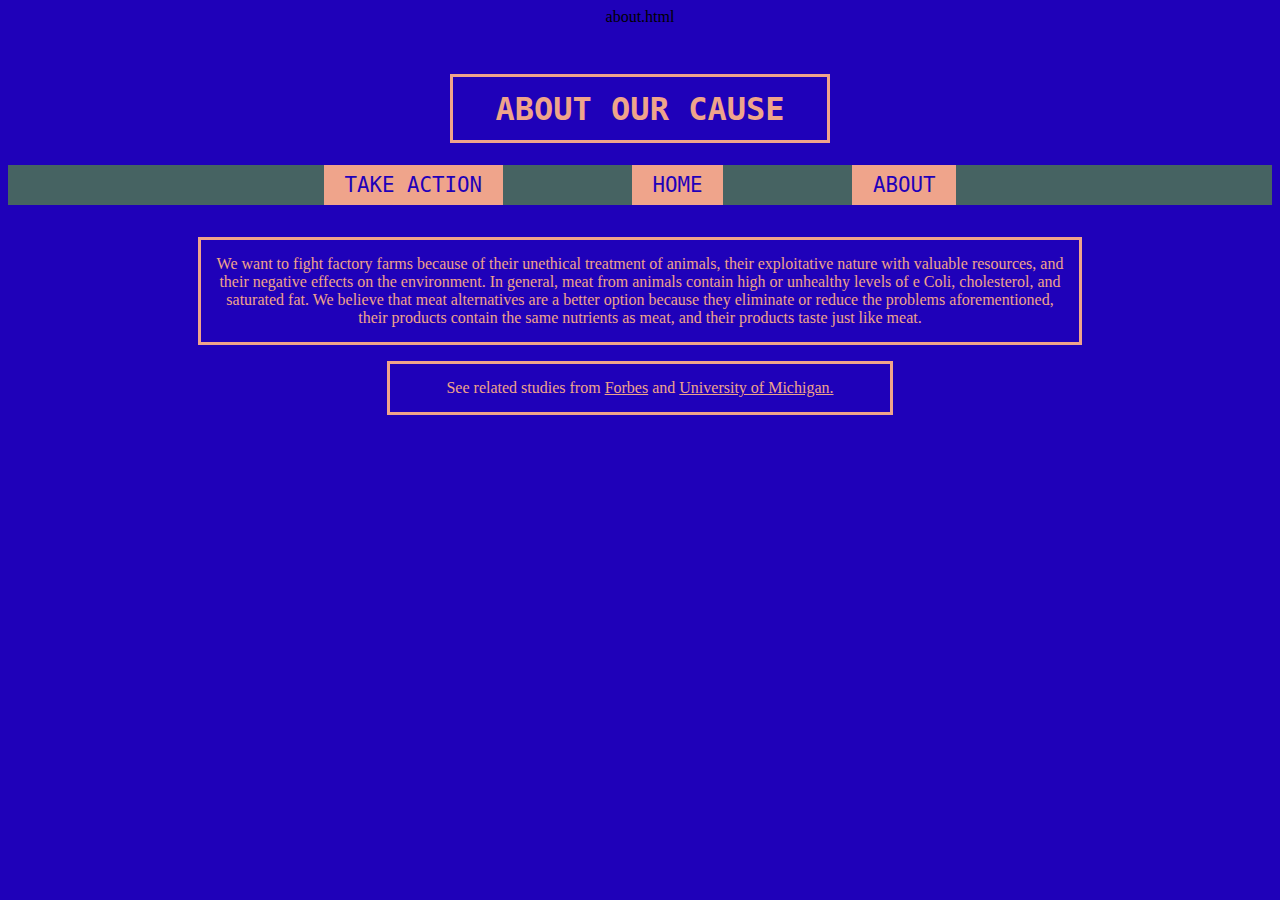
==== about.html @ 363d78b4 "Add files via upload" ====
about.html
<!DOCTYPE html>
<html>
  <head>
    
    <title>About</title>
  

	  <!-- link the webpage's stylesheet -->
	  <link rel="stylesheet" href="/style.css" />

	  <!-- link the webpage's JavaScript file -->
	  <script src="/script.js" defer></script>

  </head>
  

<body>
  <h1>ABOUT OUR CAUSE</h1>

    <nav>
    <ul>
      <li>
        <a href="take-action.html">TAKE ACTION</a>
      </li>
      <li>
        <a href="index.html">HOME</a>
      </li>
      <li>
        <a href="about.html">ABOUT</a>
      </li>
    </ul>
  </nav>

  <p> We want to fight factory farms because of their unethical treatment of animals, their exploitative nature with valuable resources, and their negative effects on the environment. In general, meat from animals contain high or unhealthy levels of e Coli, cholesterol, and saturated fat. We believe that meat alternatives are a better option because they eliminate or reduce the problems aforementioned, their products contain the same nutrients as meat, and their products taste just like meat. </p>
  <p id="links"> See related studies from <a href="https://www.forbes.com/sites/jeffkart/2019/12/19/animal-welfare-org-says-plant-based-fast-food-burgers-are-saving-250000-animals-a-year/?sh=5063ba8148a7">Forbes</a> and <a href="https://css.umich.edu/publications/research-publications/beyond-meats-beyond-burger-life-cycle-assessment-detailed">University of Michigan.</a></p>
</body>
---- style.css ----
style.css
/* STYLE SECTIONING TAGS */
* { /* Reset the space of the webpage */
    margin: 0px;
    padding: 0px;
 }
 
 body {
  background-color: #1f01b9;
  text-align: center; 
 }
 
 /* STYLE TEXT */
 
 h1 {
   font-family: "Lucida Console", monospace;
   margin-top: 1.5em;
   margin-left: 35%;
   margin-right: 35%;
   padding: 1%;
   color: #efa48b;
   border-style: solid;
   border-color: #efa48b;
 }
 
 ul {
   list-style-type: none;
   background-color: #466362;
   overflow: hidden;
   margin-top: 1em;
   margin-bottom: 2em;
   padding: .5em;
   justify-content: center;
 }
 
 ul li {
   display: inline;
   justify-content: center;
 }
 
 li a {
   font-family: "Lucida Console", monospace;
   text-decoration: none;
   background-color: #efa48b;
   color: #1f01b9;
   font-size: 1.3em;
   padding: 1em;
   margin: 3em;
 }
 
 a{
   color: #efa48b;
 }
 
 ul li a:hover {
   background-color: #d78265
 }
 
 img {
   width: 420px;
   height: 315px;
 }
 
 .pic-title {
   display: flex;
   align-items: center;
   justify-content: center;
   column-gap: 40px;
   text-align: center;
 }
 
 #special{
   font-family: "Lucida Console", monospace;
   margin-left: 40%;
   margin-right: 40%;
   margin-bottom: 5px;
   padding: 10px;
   color: #efa48b;
   border-style: solid;
   border-color: #efa48b;
 }
 
 label {
   color: #efa48b;
   margin-left: 5px;
   margin-right: 5px;
   margin-top: 1em;
   margin-bottom: 1em;
   padding: 15px;
 }
 
 iframe{
   width: 640px;
   height: 360px;
   text-align: center;
 }
 
 h3 {
   font-family: "Lucida Console", monospace;
   padding: 10px;
   color: #efa48b;
   border-style: solid;
   border-color: #efa48b;
 }
 
 h4 {
   margin: 10px;
   color: #efa48b;
 }
 
 p {
   color: #efa48b;
   margin-left: 15%;
   margin-right: 15%;
   margin-top: 1em;
   margin-bottom: 1em;
   padding: 15px;
   border-style: solid;
   border-color: #efa48b;
 }
 
 ol {
   background-color: #1f01b9;
   color: #efa48b;
   list-style-type: circle;
   list-style-position: inside;
   margin-left: 15%;
   margin-right: 15%;
   margin-top: 1em;
   margin-bottom: 1em;
   padding: 15px;
   border-style: solid;
   border-color: #efa48b;
 }
 
 #submit:hover {
   background-color: #b2aeae
 }
 
 #links {
   color: #efa48b;
   margin-left: 30%;
   margin-right: 30%;
   margin-top: 1em;
   margin-bottom: 1em;
   padding: 15px;
   border-style: solid;
   border-color: #efa48b;
 }
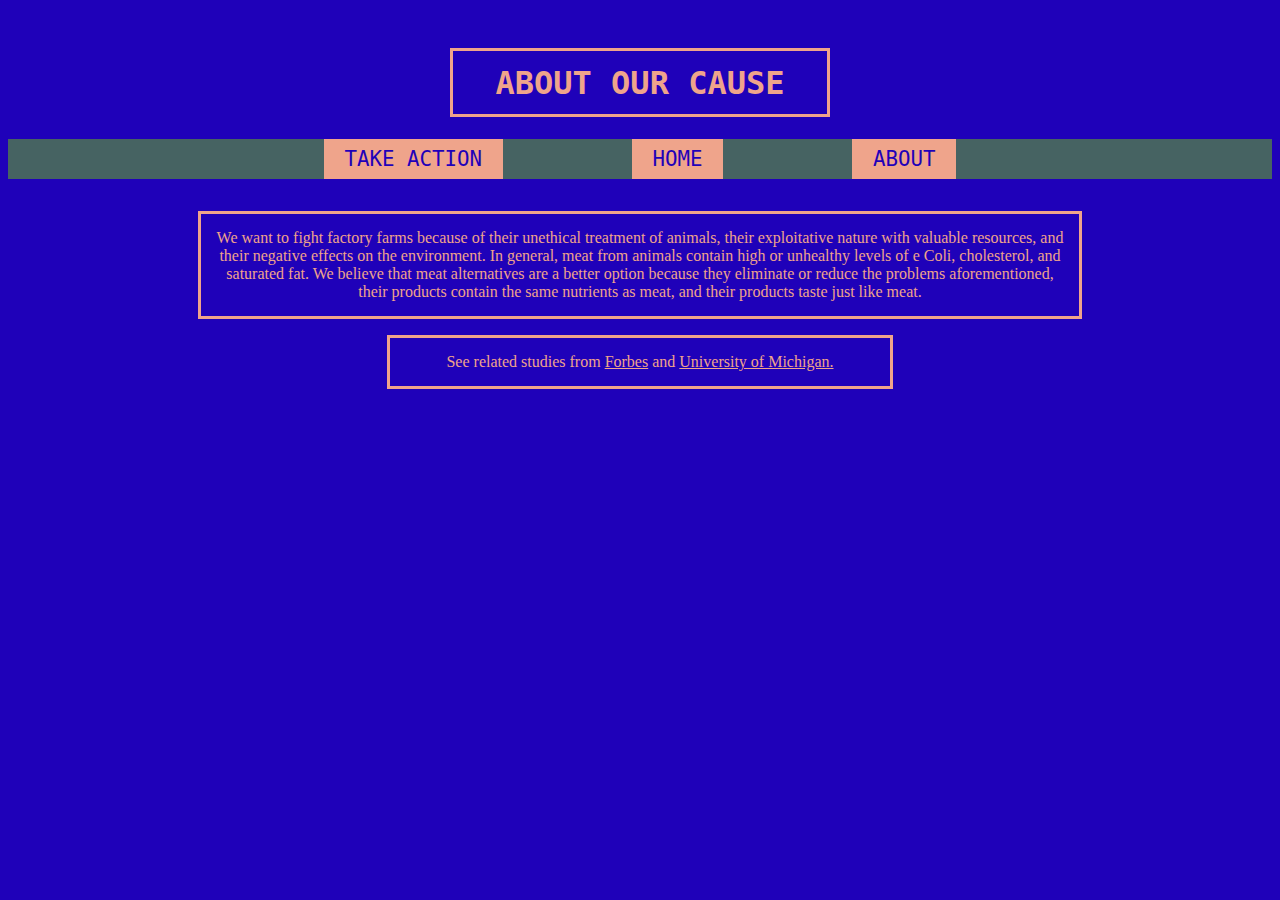
==== commit 57df84f3: "Update about.html" ====
--- a/about.html
+++ b/about.html
@@ -1,4 +1,3 @@
-about.html
 <!DOCTYPE html>
 <html>
   <head>
@@ -7,10 +6,10 @@
   
 
 	  <!-- link the webpage's stylesheet -->
-	  <link rel="stylesheet" href="/style.css" />
+	  <link rel="stylesheet" href="style.css" />
 
 	  <!-- link the webpage's JavaScript file -->
-	  <script src="/script.js" defer></script>
+	  <script src="script.js" defer></script>
 
   </head>
   
--- a/style.css
+++ b/style.css
@@ -1,6 +1,5 @@
-style.css
 /* STYLE SECTIONING TAGS */
-* { /* Reset the space of the webpage */
+ { /* Reset the space of the webpage */
     margin: 0px;
     padding: 0px;
  }
@@ -149,4 +148,4 @@
  }
  
  
- + 
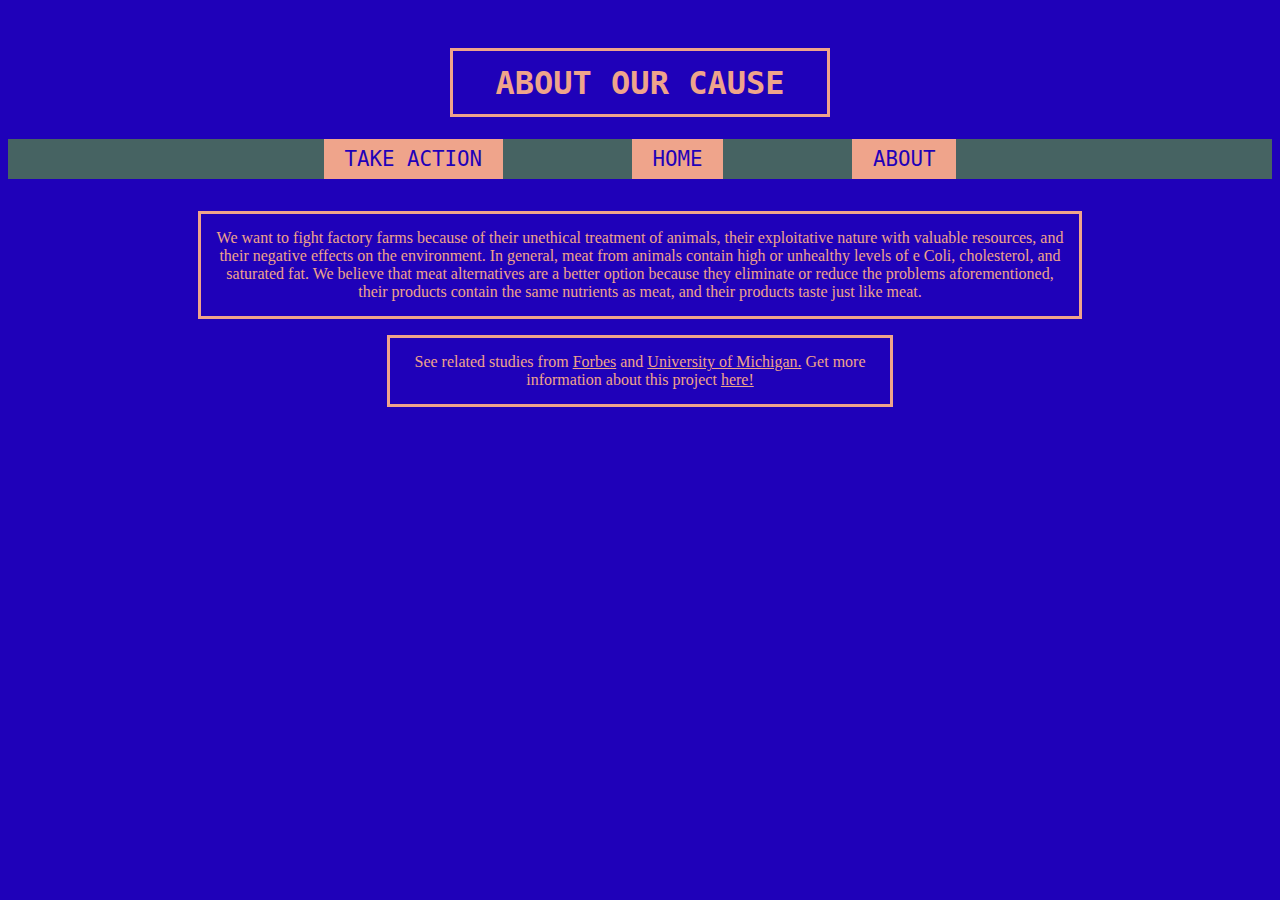
==== commit 0a08cba7: "Update about.html" ====
--- a/about.html
+++ b/about.html
@@ -20,17 +20,17 @@
     <nav>
     <ul>
       <li>
-        <a href="take-action.html">TAKE ACTION</a>
+        <a href="take-action">TAKE ACTION</a>
       </li>
       <li>
-        <a href="index.html">HOME</a>
+        <a href="index">HOME</a>
       </li>
       <li>
-        <a href="about.html">ABOUT</a>
+        <a href="about">ABOUT</a>
       </li>
     </ul>
   </nav>
 
   <p> We want to fight factory farms because of their unethical treatment of animals, their exploitative nature with valuable resources, and their negative effects on the environment. In general, meat from animals contain high or unhealthy levels of e Coli, cholesterol, and saturated fat. We believe that meat alternatives are a better option because they eliminate or reduce the problems aforementioned, their products contain the same nutrients as meat, and their products taste just like meat. </p>
-  <p id="links"> See related studies from <a href="https://www.forbes.com/sites/jeffkart/2019/12/19/animal-welfare-org-says-plant-based-fast-food-burgers-are-saving-250000-animals-a-year/?sh=5063ba8148a7">Forbes</a> and <a href="https://css.umich.edu/publications/research-publications/beyond-meats-beyond-burger-life-cycle-assessment-detailed">University of Michigan.</a></p>
+  <p id="links"> See related studies from <a href="https://www.forbes.com/sites/jeffkart/2019/12/19/animal-welfare-org-says-plant-based-fast-food-burgers-are-saving-250000-animals-a-year/?sh=5063ba8148a7">Forbes</a> and <a href="https://css.umich.edu/publications/research-publications/beyond-meats-beyond-burger-life-cycle-assessment-detailed">University of Michigan.</a> Get more information about this project <a href="https://rootsandshoots.org/projects/fight-factory-farms/">here! <a/></p>
 </body>
